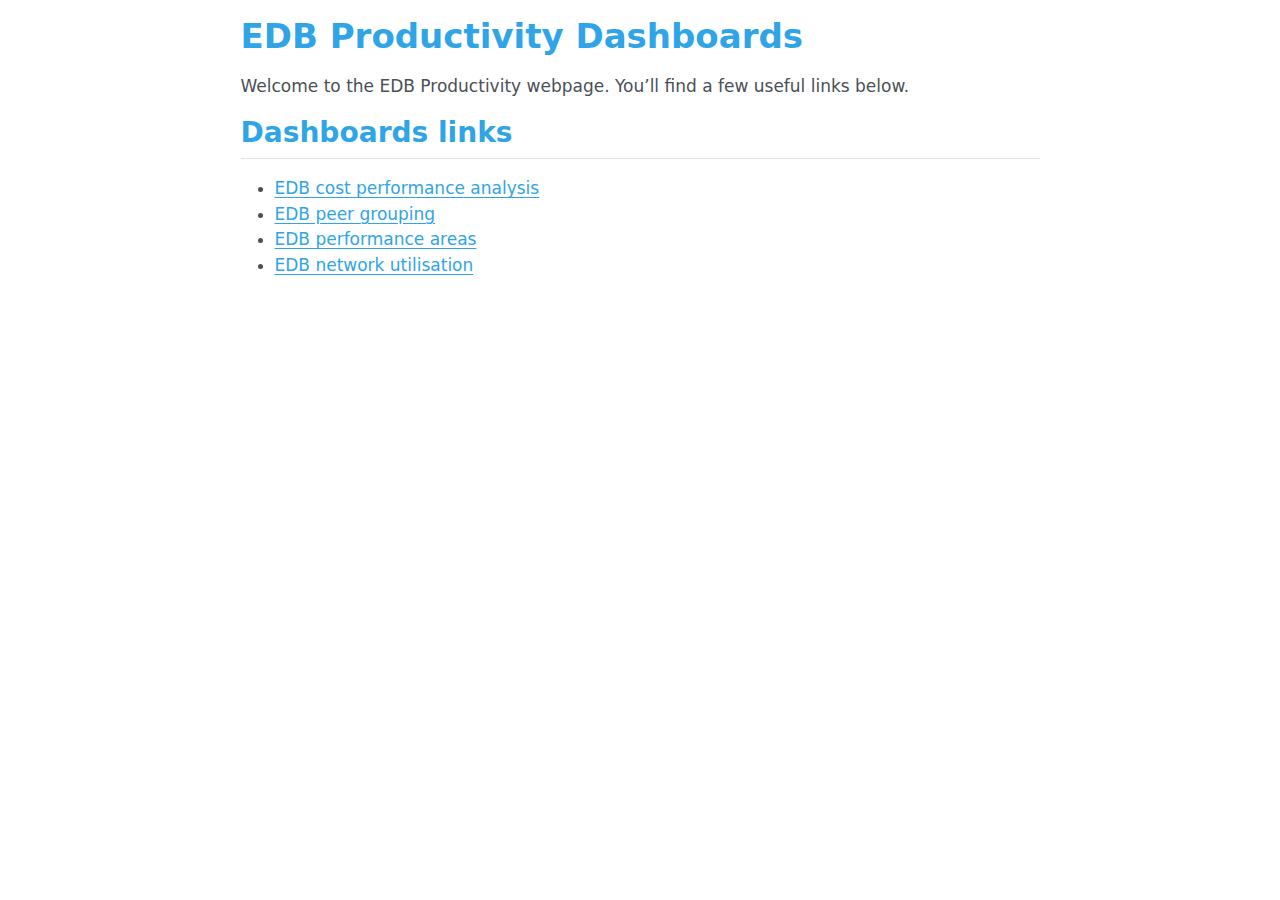
==== quarto_dashboards/index.html @ 802f60df "indexing of dashboards" ====
<!DOCTYPE html>
<html xmlns="http://www.w3.org/1999/xhtml" lang="en" xml:lang="en"><head>

<meta charset="utf-8">
<meta name="generator" content="quarto-1.5.57">

<meta name="viewport" content="width=device-width, initial-scale=1.0, user-scalable=yes">


<title>EDB Productivity Dashboards</title>
<style>
code{white-space: pre-wrap;}
span.smallcaps{font-variant: small-caps;}
div.columns{display: flex; gap: min(4vw, 1.5em);}
div.column{flex: auto; overflow-x: auto;}
div.hanging-indent{margin-left: 1.5em; text-indent: -1.5em;}
ul.task-list{list-style: none;}
ul.task-list li input[type="checkbox"] {
  width: 0.8em;
  margin: 0 0.8em 0.2em -1em; /* quarto-specific, see https://github.com/quarto-dev/quarto-cli/issues/4556 */ 
  vertical-align: middle;
}
</style>


<script src="index_files/libs/clipboard/clipboard.min.js"></script>
<script src="index_files/libs/quarto-html/quarto.js"></script>
<script src="index_files/libs/quarto-html/popper.min.js"></script>
<script src="index_files/libs/quarto-html/tippy.umd.min.js"></script>
<script src="index_files/libs/quarto-html/anchor.min.js"></script>
<link href="index_files/libs/quarto-html/tippy.css" rel="stylesheet">
<link href="index_files/libs/quarto-html/quarto-syntax-highlighting.css" rel="stylesheet" id="quarto-text-highlighting-styles">
<script src="index_files/libs/bootstrap/bootstrap.min.js"></script>
<link href="index_files/libs/bootstrap/bootstrap-icons.css" rel="stylesheet">
<link href="index_files/libs/bootstrap/bootstrap.min.css" rel="stylesheet" id="quarto-bootstrap" data-mode="light">


</head>

<body class="fullcontent">

<div id="quarto-content" class="page-columns page-rows-contents page-layout-article">

<main class="content" id="quarto-document-content">

<header id="title-block-header" class="quarto-title-block default">
<div class="quarto-title">
<h1 class="title">EDB Productivity Dashboards</h1>
</div>



<div class="quarto-title-meta">

    
  
    
  </div>
  


</header>


<p>Welcome to the EDB Productivity webpage. You’ll find a few useful links below.</p>
<section id="dashboards-links" class="level2">
<h2 class="anchored" data-anchor-id="dashboards-links">Dashboards links</h2>
<!-- Add below content programmatically for the indexing -->
<ul>
<li><a href="https://datascientistnz.github.io/edb_dashboards/quarto_dashboards/edb_cost_analysis">EDB cost performance analysis</a></li>
<li><a href="https://datascientistnz.github.io/edb_dashboards/quarto_dashboards/edb_peer_grouping">EDB peer grouping</a></li>
<li><a href="https://datascientistnz.github.io/edb_dashboards/quarto_dashboards/edb_perf_areas">EDB performance areas</a></li>
<li><a href="https://datascientistnz.github.io/edb_dashboards/quarto_dashboards/network_utilisation">EDB network utilisation</a></li>
</ul>
</section>

</main>
<!-- /main column -->
<script id="quarto-html-after-body" type="application/javascript">
window.document.addEventListener("DOMContentLoaded", function (event) {
  const toggleBodyColorMode = (bsSheetEl) => {
    const mode = bsSheetEl.getAttribute("data-mode");
    const bodyEl = window.document.querySelector("body");
    if (mode === "dark") {
      bodyEl.classList.add("quarto-dark");
      bodyEl.classList.remove("quarto-light");
    } else {
      bodyEl.classList.add("quarto-light");
      bodyEl.classList.remove("quarto-dark");
    }
  }
  const toggleBodyColorPrimary = () => {
    const bsSheetEl = window.document.querySelector("link#quarto-bootstrap");
    if (bsSheetEl) {
      toggleBodyColorMode(bsSheetEl);
    }
  }
  toggleBodyColorPrimary();  
  const icon = "";
  const anchorJS = new window.AnchorJS();
  anchorJS.options = {
    placement: 'right',
    icon: icon
  };
  anchorJS.add('.anchored');
  const isCodeAnnotation = (el) => {
    for (const clz of el.classList) {
      if (clz.startsWith('code-annotation-')) {                     
        return true;
      }
    }
    return false;
  }
  const onCopySuccess = function(e) {
    // button target
    const button = e.trigger;
    // don't keep focus
    button.blur();
    // flash "checked"
    button.classList.add('code-copy-button-checked');
    var currentTitle = button.getAttribute("title");
    button.setAttribute("title", "Copied!");
    let tooltip;
    if (window.bootstrap) {
      button.setAttribute("data-bs-toggle", "tooltip");
      button.setAttribute("data-bs-placement", "left");
      button.setAttribute("data-bs-title", "Copied!");
      tooltip = new bootstrap.Tooltip(button, 
        { trigger: "manual", 
          customClass: "code-copy-button-tooltip",
          offset: [0, -8]});
      tooltip.show();    
    }
    setTimeout(function() {
      if (tooltip) {
        tooltip.hide();
        button.removeAttribute("data-bs-title");
        button.removeAttribute("data-bs-toggle");
        button.removeAttribute("data-bs-placement");
      }
      button.setAttribute("title", currentTitle);
      button.classList.remove('code-copy-button-checked');
    }, 1000);
    // clear code selection
    e.clearSelection();
  }
  const getTextToCopy = function(trigger) {
      const codeEl = trigger.previousElementSibling.cloneNode(true);
      for (const childEl of codeEl.children) {
        if (isCodeAnnotation(childEl)) {
          childEl.remove();
        }
      }
      return codeEl.innerText;
  }
  const clipboard = new window.ClipboardJS('.code-copy-button:not([data-in-quarto-modal])', {
    text: getTextToCopy
  });
  clipboard.on('success', onCopySuccess);
  if (window.document.getElementById('quarto-embedded-source-code-modal')) {
    // For code content inside modals, clipBoardJS needs to be initialized with a container option
    // TODO: Check when it could be a function (https://github.com/zenorocha/clipboard.js/issues/860)
    const clipboardModal = new window.ClipboardJS('.code-copy-button[data-in-quarto-modal]', {
      text: getTextToCopy,
      container: window.document.getElementById('quarto-embedded-source-code-modal')
    });
    clipboardModal.on('success', onCopySuccess);
  }
    var localhostRegex = new RegExp(/^(?:http|https):\/\/localhost\:?[0-9]*\//);
    var mailtoRegex = new RegExp(/^mailto:/);
      var filterRegex = new RegExp('/' + window.location.host + '/');
    var isInternal = (href) => {
        return filterRegex.test(href) || localhostRegex.test(href) || mailtoRegex.test(href);
    }
    // Inspect non-navigation links and adorn them if external
 	var links = window.document.querySelectorAll('a[href]:not(.nav-link):not(.navbar-brand):not(.toc-action):not(.sidebar-link):not(.sidebar-item-toggle):not(.pagination-link):not(.no-external):not([aria-hidden]):not(.dropdown-item):not(.quarto-navigation-tool):not(.about-link)');
    for (var i=0; i<links.length; i++) {
      const link = links[i];
      if (!isInternal(link.href)) {
        // undo the damage that might have been done by quarto-nav.js in the case of
        // links that we want to consider external
        if (link.dataset.originalHref !== undefined) {
          link.href = link.dataset.originalHref;
        }
      }
    }
  function tippyHover(el, contentFn, onTriggerFn, onUntriggerFn) {
    const config = {
      allowHTML: true,
      maxWidth: 500,
      delay: 100,
      arrow: false,
      appendTo: function(el) {
          return el.parentElement;
      },
      interactive: true,
      interactiveBorder: 10,
      theme: 'quarto',
      placement: 'bottom-start',
    };
    if (contentFn) {
      config.content = contentFn;
    }
    if (onTriggerFn) {
      config.onTrigger = onTriggerFn;
    }
    if (onUntriggerFn) {
      config.onUntrigger = onUntriggerFn;
    }
    window.tippy(el, config); 
  }
  const noterefs = window.document.querySelectorAll('a[role="doc-noteref"]');
  for (var i=0; i<noterefs.length; i++) {
    const ref = noterefs[i];
    tippyHover(ref, function() {
      // use id or data attribute instead here
      let href = ref.getAttribute('data-footnote-href') || ref.getAttribute('href');
      try { href = new URL(href).hash; } catch {}
      const id = href.replace(/^#\/?/, "");
      const note = window.document.getElementById(id);
      if (note) {
        return note.innerHTML;
      } else {
        return "";
      }
    });
  }
  const xrefs = window.document.querySelectorAll('a.quarto-xref');
  const processXRef = (id, note) => {
    // Strip column container classes
    const stripColumnClz = (el) => {
      el.classList.remove("page-full", "page-columns");
      if (el.children) {
        for (const child of el.children) {
          stripColumnClz(child);
        }
      }
    }
    stripColumnClz(note)
    if (id === null || id.startsWith('sec-')) {
      // Special case sections, only their first couple elements
      const container = document.createElement("div");
      if (note.children && note.children.length > 2) {
        container.appendChild(note.children[0].cloneNode(true));
        for (let i = 1; i < note.children.length; i++) {
          const child = note.children[i];
          if (child.tagName === "P" && child.innerText === "") {
            continue;
          } else {
            container.appendChild(child.cloneNode(true));
            break;
          }
        }
        if (window.Quarto?.typesetMath) {
          window.Quarto.typesetMath(container);
        }
        return container.innerHTML
      } else {
        if (window.Quarto?.typesetMath) {
          window.Quarto.typesetMath(note);
        }
        return note.innerHTML;
      }
    } else {
      // Remove any anchor links if they are present
      const anchorLink = note.querySelector('a.anchorjs-link');
      if (anchorLink) {
        anchorLink.remove();
      }
      if (window.Quarto?.typesetMath) {
        window.Quarto.typesetMath(note);
      }
      // TODO in 1.5, we should make sure this works without a callout special case
      if (note.classList.contains("callout")) {
        return note.outerHTML;
      } else {
        return note.innerHTML;
      }
    }
  }
  for (var i=0; i<xrefs.length; i++) {
    const xref = xrefs[i];
    tippyHover(xref, undefined, function(instance) {
      instance.disable();
      let url = xref.getAttribute('href');
      let hash = undefined; 
      if (url.startsWith('#')) {
        hash = url;
      } else {
        try { hash = new URL(url).hash; } catch {}
      }
      if (hash) {
        const id = hash.replace(/^#\/?/, "");
        const note = window.document.getElementById(id);
        if (note !== null) {
          try {
            const html = processXRef(id, note.cloneNode(true));
            instance.setContent(html);
          } finally {
            instance.enable();
            instance.show();
          }
        } else {
          // See if we can fetch this
          fetch(url.split('#')[0])
          .then(res => res.text())
          .then(html => {
            const parser = new DOMParser();
            const htmlDoc = parser.parseFromString(html, "text/html");
            const note = htmlDoc.getElementById(id);
            if (note !== null) {
              const html = processXRef(id, note);
              instance.setContent(html);
            } 
          }).finally(() => {
            instance.enable();
            instance.show();
          });
        }
      } else {
        // See if we can fetch a full url (with no hash to target)
        // This is a special case and we should probably do some content thinning / targeting
        fetch(url)
        .then(res => res.text())
        .then(html => {
          const parser = new DOMParser();
          const htmlDoc = parser.parseFromString(html, "text/html");
          const note = htmlDoc.querySelector('main.content');
          if (note !== null) {
            // This should only happen for chapter cross references
            // (since there is no id in the URL)
            // remove the first header
            if (note.children.length > 0 && note.children[0].tagName === "HEADER") {
              note.children[0].remove();
            }
            const html = processXRef(null, note);
            instance.setContent(html);
          } 
        }).finally(() => {
          instance.enable();
          instance.show();
        });
      }
    }, function(instance) {
    });
  }
      let selectedAnnoteEl;
      const selectorForAnnotation = ( cell, annotation) => {
        let cellAttr = 'data-code-cell="' + cell + '"';
        let lineAttr = 'data-code-annotation="' +  annotation + '"';
        const selector = 'span[' + cellAttr + '][' + lineAttr + ']';
        return selector;
      }
      const selectCodeLines = (annoteEl) => {
        const doc = window.document;
        const targetCell = annoteEl.getAttribute("data-target-cell");
        const targetAnnotation = annoteEl.getAttribute("data-target-annotation");
        const annoteSpan = window.document.querySelector(selectorForAnnotation(targetCell, targetAnnotation));
        const lines = annoteSpan.getAttribute("data-code-lines").split(",");
        const lineIds = lines.map((line) => {
          return targetCell + "-" + line;
        })
        let top = null;
        let height = null;
        let parent = null;
        if (lineIds.length > 0) {
            //compute the position of the single el (top and bottom and make a div)
            const el = window.document.getElementById(lineIds[0]);
            top = el.offsetTop;
            height = el.offsetHeight;
            parent = el.parentElement.parentElement;
          if (lineIds.length > 1) {
            const lastEl = window.document.getElementById(lineIds[lineIds.length - 1]);
            const bottom = lastEl.offsetTop + lastEl.offsetHeight;
            height = bottom - top;
          }
          if (top !== null && height !== null && parent !== null) {
            // cook up a div (if necessary) and position it 
            let div = window.document.getElementById("code-annotation-line-highlight");
            if (div === null) {
              div = window.document.createElement("div");
              div.setAttribute("id", "code-annotation-line-highlight");
              div.style.position = 'absolute';
              parent.appendChild(div);
            }
            div.style.top = top - 2 + "px";
            div.style.height = height + 4 + "px";
            div.style.left = 0;
            let gutterDiv = window.document.getElementById("code-annotation-line-highlight-gutter");
            if (gutterDiv === null) {
              gutterDiv = window.document.createElement("div");
              gutterDiv.setAttribute("id", "code-annotation-line-highlight-gutter");
              gutterDiv.style.position = 'absolute';
              const codeCell = window.document.getElementById(targetCell);
              const gutter = codeCell.querySelector('.code-annotation-gutter');
              gutter.appendChild(gutterDiv);
            }
            gutterDiv.style.top = top - 2 + "px";
            gutterDiv.style.height = height + 4 + "px";
          }
          selectedAnnoteEl = annoteEl;
        }
      };
      const unselectCodeLines = () => {
        const elementsIds = ["code-annotation-line-highlight", "code-annotation-line-highlight-gutter"];
        elementsIds.forEach((elId) => {
          const div = window.document.getElementById(elId);
          if (div) {
            div.remove();
          }
        });
        selectedAnnoteEl = undefined;
      };
        // Handle positioning of the toggle
    window.addEventListener(
      "resize",
      throttle(() => {
        elRect = undefined;
        if (selectedAnnoteEl) {
          selectCodeLines(selectedAnnoteEl);
        }
      }, 10)
    );
    function throttle(fn, ms) {
    let throttle = false;
    let timer;
      return (...args) => {
        if(!throttle) { // first call gets through
            fn.apply(this, args);
            throttle = true;
        } else { // all the others get throttled
            if(timer) clearTimeout(timer); // cancel #2
            timer = setTimeout(() => {
              fn.apply(this, args);
              timer = throttle = false;
            }, ms);
        }
      };
    }
      // Attach click handler to the DT
      const annoteDls = window.document.querySelectorAll('dt[data-target-cell]');
      for (const annoteDlNode of annoteDls) {
        annoteDlNode.addEventListener('click', (event) => {
          const clickedEl = event.target;
          if (clickedEl !== selectedAnnoteEl) {
            unselectCodeLines();
            const activeEl = window.document.querySelector('dt[data-target-cell].code-annotation-active');
            if (activeEl) {
              activeEl.classList.remove('code-annotation-active');
            }
            selectCodeLines(clickedEl);
            clickedEl.classList.add('code-annotation-active');
          } else {
            // Unselect the line
            unselectCodeLines();
            clickedEl.classList.remove('code-annotation-active');
          }
        });
      }
  const findCites = (el) => {
    const parentEl = el.parentElement;
    if (parentEl) {
      const cites = parentEl.dataset.cites;
      if (cites) {
        return {
          el,
          cites: cites.split(' ')
        };
      } else {
        return findCites(el.parentElement)
      }
    } else {
      return undefined;
    }
  };
  var bibliorefs = window.document.querySelectorAll('a[role="doc-biblioref"]');
  for (var i=0; i<bibliorefs.length; i++) {
    const ref = bibliorefs[i];
    const citeInfo = findCites(ref);
    if (citeInfo) {
      tippyHover(citeInfo.el, function() {
        var popup = window.document.createElement('div');
        citeInfo.cites.forEach(function(cite) {
          var citeDiv = window.document.createElement('div');
          citeDiv.classList.add('hanging-indent');
          citeDiv.classList.add('csl-entry');
          var biblioDiv = window.document.getElementById('ref-' + cite);
          if (biblioDiv) {
            citeDiv.innerHTML = biblioDiv.innerHTML;
          }
          popup.appendChild(citeDiv);
        });
        return popup.innerHTML;
      });
    }
  }
});
</script>
</div> <!-- /content -->




</body></html>
---- quarto_dashboards/index_files/libs/quarto-html/tippy.css ----
.tippy-box[data-animation=fade][data-state=hidden]{opacity:0}[data-tippy-root]{max-width:calc(100vw - 10px)}.tippy-box{position:relative;background-color:#333;color:#fff;border-radius:4px;font-size:14px;line-height:1.4;white-space:normal;outline:0;transition-property:transform,visibility,opacity}.tippy-box[data-placement^=top]>.tippy-arrow{bottom:0}.tippy-box[data-placement^=top]>.tippy-arrow:before{bottom:-7px;left:0;border-width:8px 8px 0;border-top-color:initial;transform-origin:center top}.tippy-box[data-placement^=bottom]>.tippy-arrow{top:0}.tippy-box[data-placement^=bottom]>.tippy-arrow:before{top:-7px;left:0;border-width:0 8px 8px;border-bottom-color:initial;transform-origin:center bottom}.tippy-box[data-placement^=left]>.tippy-arrow{right:0}.tippy-box[data-placement^=left]>.tippy-arrow:before{border-width:8px 0 8px 8px;border-left-color:initial;right:-7px;transform-origin:center left}.tippy-box[data-placement^=right]>.tippy-arrow{left:0}.tippy-box[data-placement^=right]>.tippy-arrow:before{left:-7px;border-width:8px 8px 8px 0;border-right-color:initial;transform-origin:center right}.tippy-box[data-inertia][data-state=visible]{transition-timing-function:cubic-bezier(.54,1.5,.38,1.11)}.tippy-arrow{width:16px;height:16px;color:#333}.tippy-arrow:before{content:"";position:absolute;border-color:transparent;border-style:solid}.tippy-content{position:relative;padding:5px 9px;z-index:1}
---- quarto_dashboards/index_files/libs/quarto-html/quarto-syntax-highlighting.css ----
/* quarto syntax highlight colors */
:root {
  --quarto-hl-ot-color: #003B4F;
  --quarto-hl-at-color: #657422;
  --quarto-hl-ss-color: #20794D;
  --quarto-hl-an-color: #5E5E5E;
  --quarto-hl-fu-color: #4758AB;
  --quarto-hl-st-color: #20794D;
  --quarto-hl-cf-color: #003B4F;
  --quarto-hl-op-color: #5E5E5E;
  --quarto-hl-er-color: #AD0000;
  --quarto-hl-bn-color: #AD0000;
  --quarto-hl-al-color: #AD0000;
  --quarto-hl-va-color: #111111;
  --quarto-hl-bu-color: inherit;
  --quarto-hl-ex-color: inherit;
  --quarto-hl-pp-color: #AD0000;
  --quarto-hl-in-color: #5E5E5E;
  --quarto-hl-vs-color: #20794D;
  --quarto-hl-wa-color: #5E5E5E;
  --quarto-hl-do-color: #5E5E5E;
  --quarto-hl-im-color: #00769E;
  --quarto-hl-ch-color: #20794D;
  --quarto-hl-dt-color: #AD0000;
  --quarto-hl-fl-color: #AD0000;
  --quarto-hl-co-color: #5E5E5E;
  --quarto-hl-cv-color: #5E5E5E;
  --quarto-hl-cn-color: #8f5902;
  --quarto-hl-sc-color: #5E5E5E;
  --quarto-hl-dv-color: #AD0000;
  --quarto-hl-kw-color: #003B4F;
}

/* other quarto variables */
:root {
  --quarto-font-monospace: SFMono-Regular, Menlo, Monaco, Consolas, "Liberation Mono", "Courier New", monospace;
}

pre > code.sourceCode > span {
  color: #003B4F;
}

code span {
  color: #003B4F;
}

code.sourceCode > span {
  color: #003B4F;
}

div.sourceCode,
div.sourceCode pre.sourceCode {
  color: #003B4F;
}

code span.ot {
  color: #003B4F;
  font-style: inherit;
}

code span.at {
  color: #657422;
  font-style: inherit;
}

code span.ss {
  color: #20794D;
  font-style: inherit;
}

code span.an {
  color: #5E5E5E;
  font-style: inherit;
}

code span.fu {
  color: #4758AB;
  font-style: inherit;
}

code span.st {
  color: #20794D;
  font-style: inherit;
}

code span.cf {
  color: #003B4F;
  font-weight: bold;
  font-style: inherit;
}

code span.op {
  color: #5E5E5E;
  font-style: inherit;
}

code span.er {
  color: #AD0000;
  font-style: inherit;
}

code span.bn {
  color: #AD0000;
  font-style: inherit;
}

code span.al {
  color: #AD0000;
  font-style: inherit;
}

code span.va {
  color: #111111;
  font-style: inherit;
}

code span.bu {
  font-style: inherit;
}

code span.ex {
  font-style: inherit;
}

code span.pp {
  color: #AD0000;
  font-style: inherit;
}

code span.in {
  color: #5E5E5E;
  font-style: inherit;
}

code span.vs {
  color: #20794D;
  font-style: inherit;
}

code span.wa {
  color: #5E5E5E;
  font-style: italic;
}

code span.do {
  color: #5E5E5E;
  font-style: italic;
}

code span.im {
  color: #00769E;
  font-style: inherit;
}

code span.ch {
  color: #20794D;
  font-style: inherit;
}

code span.dt {
  color: #AD0000;
  font-style: inherit;
}

code span.fl {
  color: #AD0000;
  font-style: inherit;
}

code span.co {
  color: #5E5E5E;
  font-style: inherit;
}

code span.cv {
  color: #5E5E5E;
  font-style: italic;
}

code span.cn {
  color: #8f5902;
  font-style: inherit;
}

code span.sc {
  color: #5E5E5E;
  font-style: inherit;
}

code span.dv {
  color: #AD0000;
  font-style: inherit;
}

code span.kw {
  color: #003B4F;
  font-weight: bold;
  font-style: inherit;
}

.prevent-inlining {
  content: "</";
}

/*# sourceMappingURL=debc5d5d77c3f9108843748ff7464032.css.map */
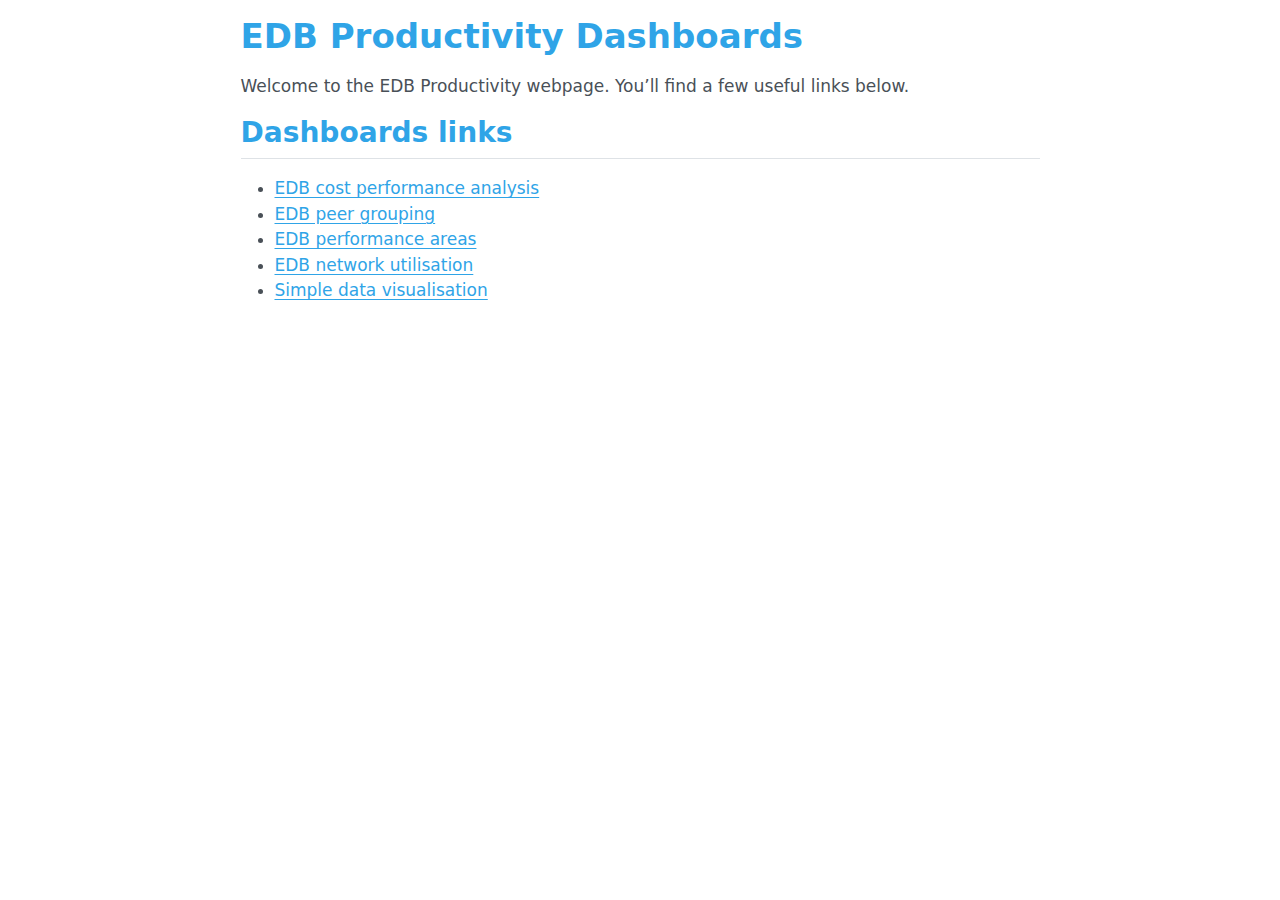
==== commit 3716a672: "add simple data visualisation" ====
--- a/quarto_dashboards/index.html
+++ b/quarto_dashboards/index.html
@@ -71,6 +71,7 @@
 <li><a href="https://datascientistnz.github.io/edb_dashboards/quarto_dashboards/edb_peer_grouping">EDB peer grouping</a></li>
 <li><a href="https://datascientistnz.github.io/edb_dashboards/quarto_dashboards/edb_perf_areas">EDB performance areas</a></li>
 <li><a href="https://datascientistnz.github.io/edb_dashboards/quarto_dashboards/network_utilisation">EDB network utilisation</a></li>
+<li><a href="https://datascientistnz.github.io/edb_dashboards/quarto_dashboards/simple_data_visualisation">Simple data visualisation</a></li>
 </ul>
 </section>
 
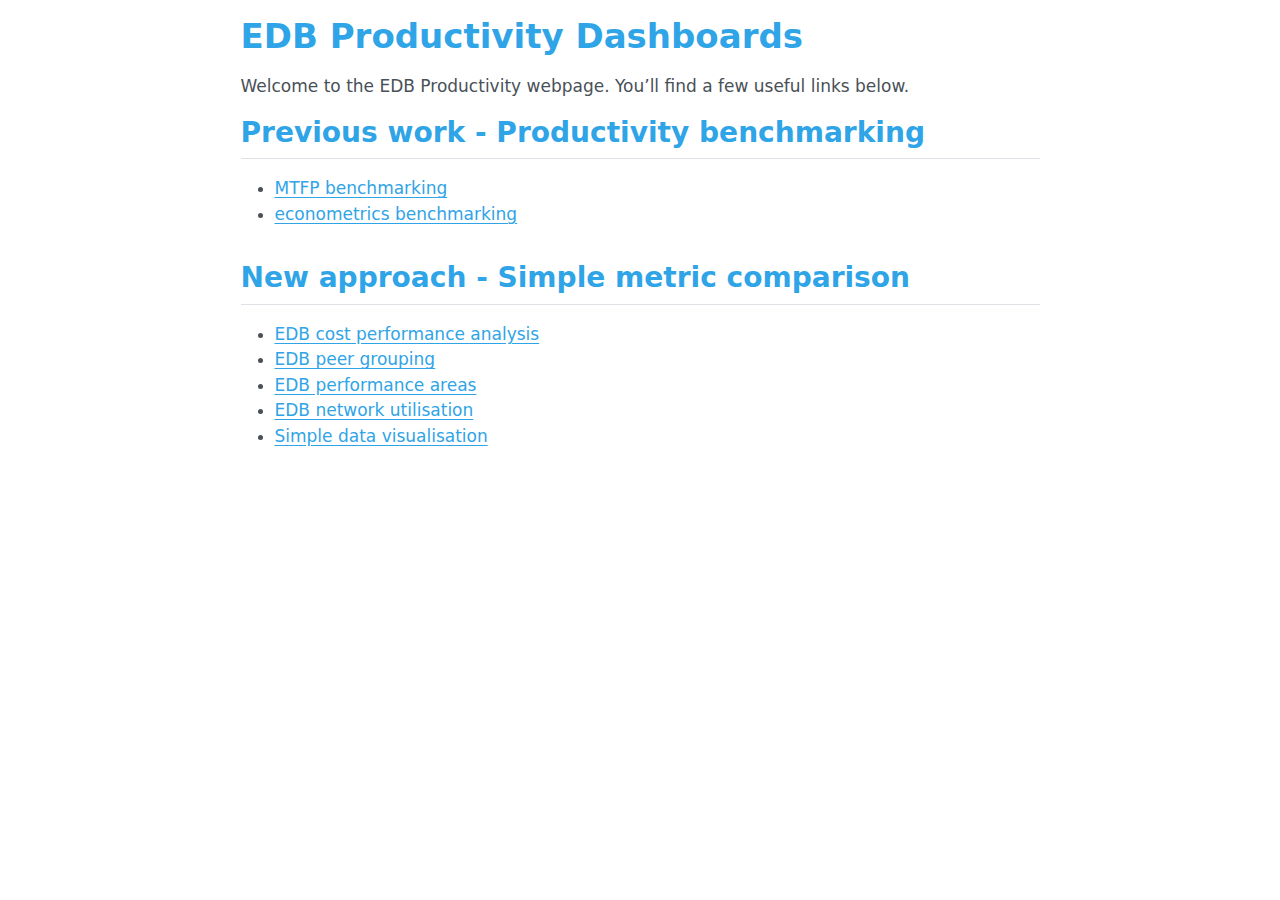
==== commit e33c7962: "various improvement, more bar charts, quadrants implem" ====
--- a/quarto_dashboards/index.html
+++ b/quarto_dashboards/index.html
@@ -63,8 +63,15 @@
 
 
 <p>Welcome to the EDB Productivity webpage. You’ll find a few useful links below.</p>
-<section id="dashboards-links" class="level2">
-<h2 class="anchored" data-anchor-id="dashboards-links">Dashboards links</h2>
+<section id="previous-work---productivity-benchmarking" class="level2">
+<h2 class="anchored" data-anchor-id="previous-work---productivity-benchmarking">Previous work - Productivity benchmarking</h2>
+<ul>
+<li><a href="https://datascientistnz.github.io/edb_productivity_dashboard/quarto/mtfp/">MTFP benchmarking</a></li>
+<li><a href="https://datascientistnz.github.io/edb_productivity_dashboard/quarto/cobb_douglas_frontier/">econometrics benchmarking</a></li>
+</ul>
+</section>
+<section id="new-approach---simple-metric-comparison" class="level2">
+<h2 class="anchored" data-anchor-id="new-approach---simple-metric-comparison">New approach - Simple metric comparison</h2>
 <!-- Add below content programmatically for the indexing -->
 <ul>
 <li><a href="https://datascientistnz.github.io/edb_dashboards/quarto_dashboards/edb_cost_analysis">EDB cost performance analysis</a></li>
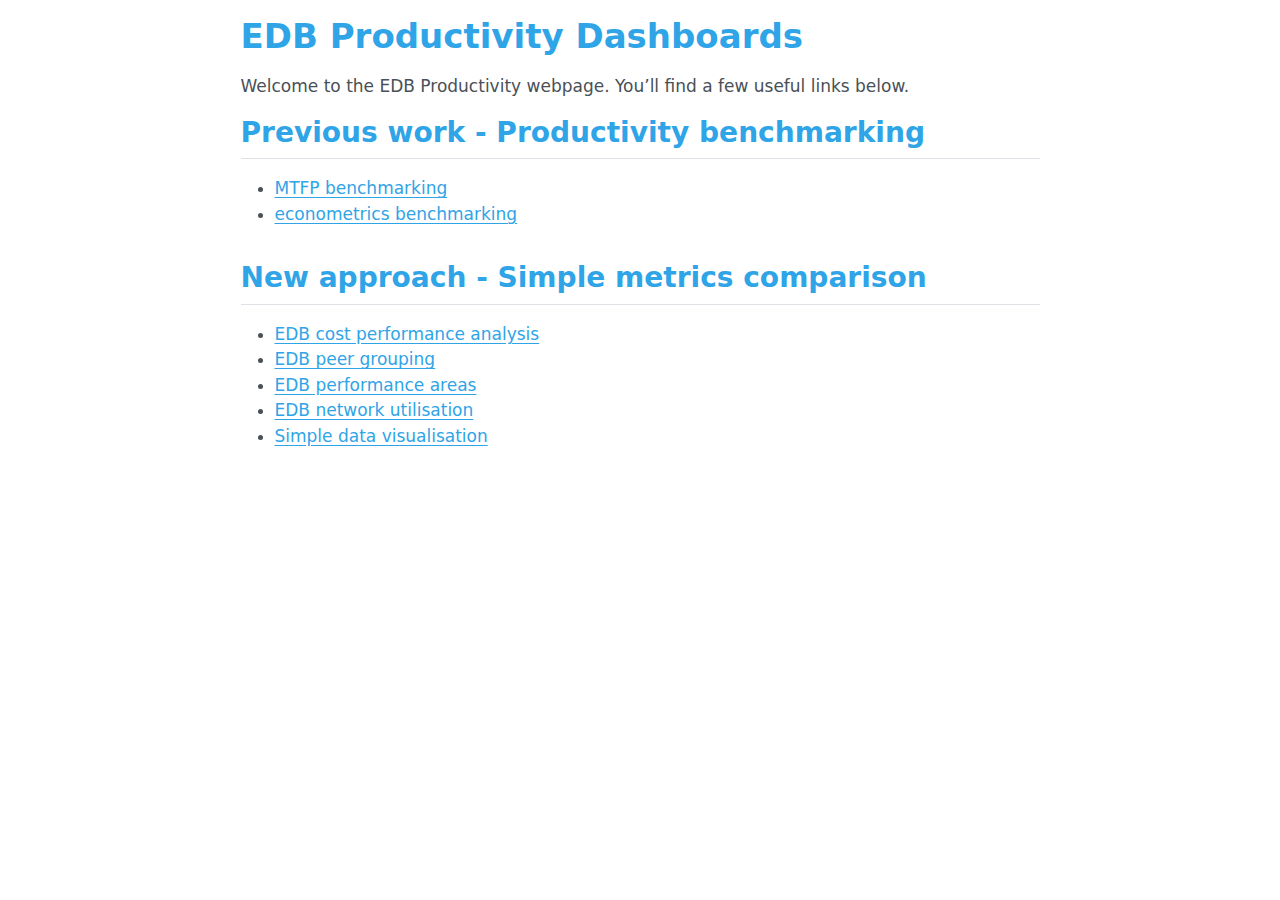
==== commit 67686130: "various improvement, more bar charts, quadrants implem" ====
--- a/quarto_dashboards/index.html
+++ b/quarto_dashboards/index.html
@@ -70,8 +70,8 @@
 <li><a href="https://datascientistnz.github.io/edb_productivity_dashboard/quarto/cobb_douglas_frontier/">econometrics benchmarking</a></li>
 </ul>
 </section>
-<section id="new-approach---simple-metric-comparison" class="level2">
-<h2 class="anchored" data-anchor-id="new-approach---simple-metric-comparison">New approach - Simple metric comparison</h2>
+<section id="new-approach---simple-metrics-comparison" class="level2">
+<h2 class="anchored" data-anchor-id="new-approach---simple-metrics-comparison">New approach - Simple metrics comparison</h2>
 <!-- Add below content programmatically for the indexing -->
 <ul>
 <li><a href="https://datascientistnz.github.io/edb_dashboards/quarto_dashboards/edb_cost_analysis">EDB cost performance analysis</a></li>
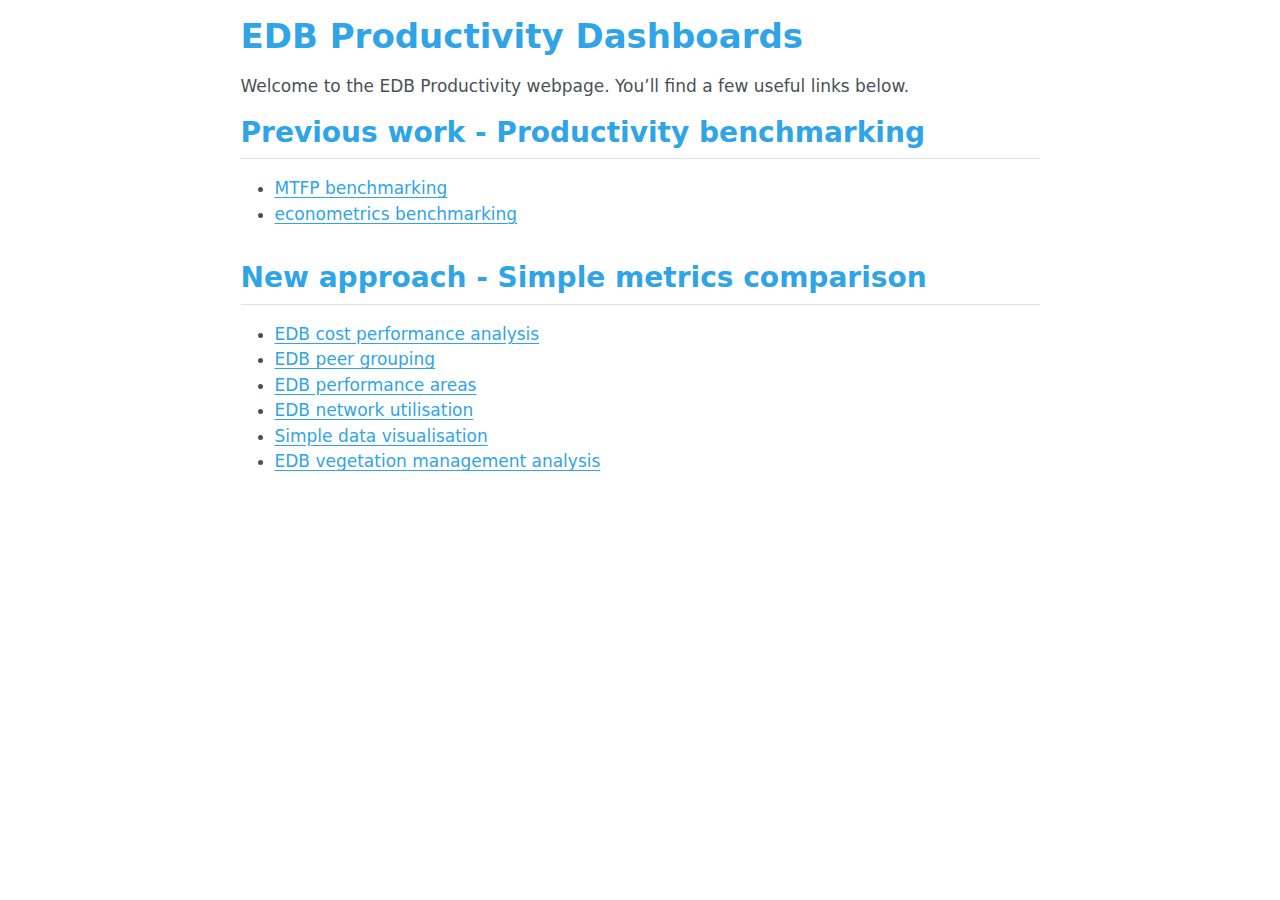
==== commit b21cc3ed: "WIP vegetation management" ====
--- a/quarto_dashboards/index.html
+++ b/quarto_dashboards/index.html
@@ -79,6 +79,7 @@
 <li><a href="https://datascientistnz.github.io/edb_dashboards/quarto_dashboards/edb_perf_areas">EDB performance areas</a></li>
 <li><a href="https://datascientistnz.github.io/edb_dashboards/quarto_dashboards/network_utilisation">EDB network utilisation</a></li>
 <li><a href="https://datascientistnz.github.io/edb_dashboards/quarto_dashboards/simple_data_visualisation">Simple data visualisation</a></li>
+<li><a href="https://datascientistnz.github.io/edb_dashboards/quarto_dashboards/vegetation_management">EDB vegetation management analysis</a></li>
 </ul>
 </section>
 
